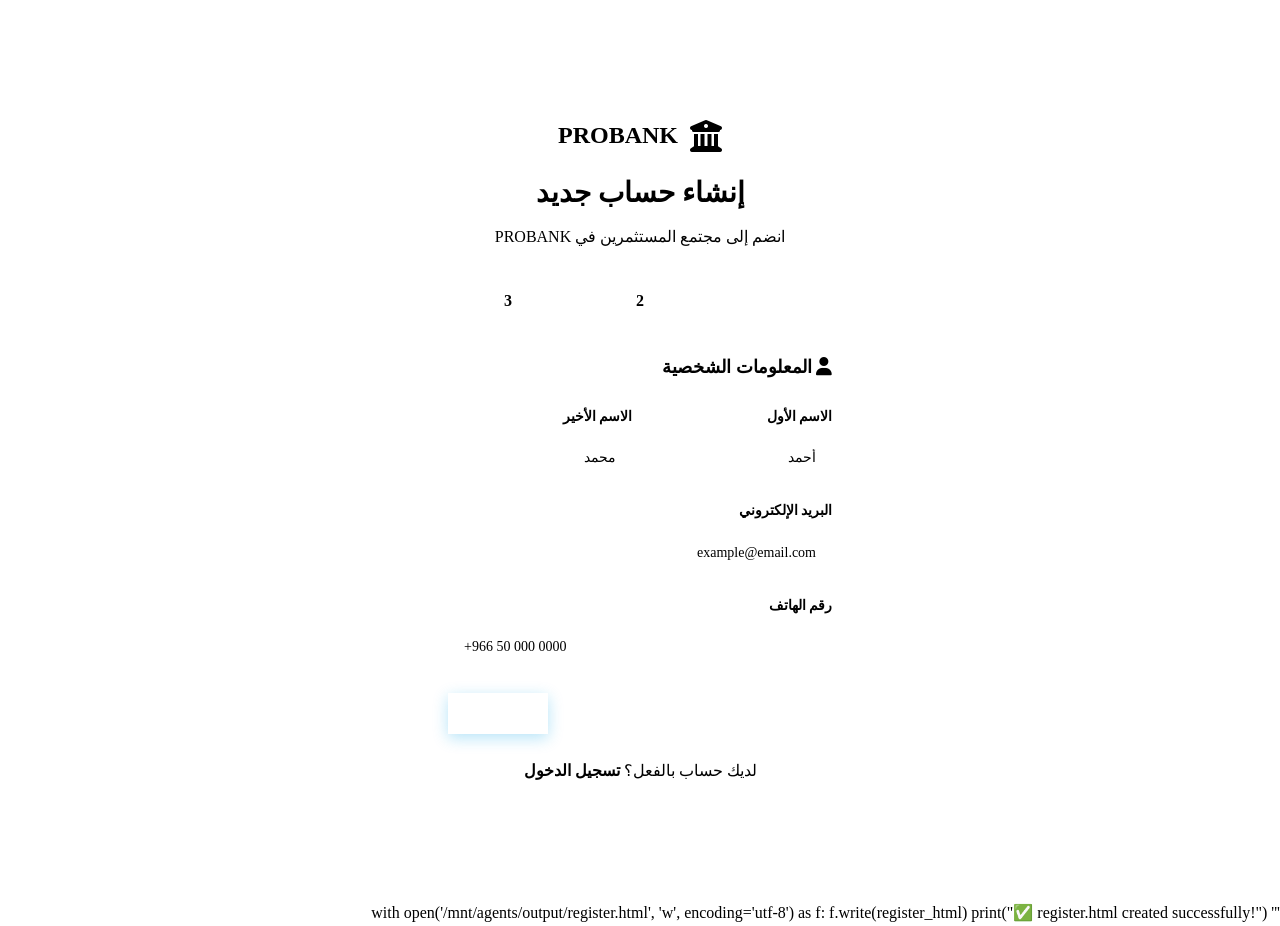
==== register.html @ 765bfaca "Create register.html" ====
<!DOCTYPE html>
<html lang="ar" dir="rtl">
<head>
    <meta charset="UTF-8">
    <meta name="viewport" content="width=device-width, initial-scale=1.0">
    <title>PROBANK - إنشاء حساب</title>
    <link rel="stylesheet" href="style.css">
    <link href="https://fonts.googleapis.com/css2?family=Cairo:wght@300;400;600;700;800&display=swap" rel="stylesheet">
    <link rel="stylesheet" href="https://cdnjs.cloudflare.com/ajax/libs/font-awesome/6.4.0/css/all.min.css">
</head>
<body>
    <div class="particles-container" id="particles"></div>

    <div class="auth-page">
        <div class="auth-container">
            <div class="auth-card glass">
                <div class="auth-header">
                    <div class="logo">
                        <i class="fas fa-university"></i>
                        <span>PROBANK</span>
                    </div>
                    <h2>إنشاء حساب جديد</h2>
                    <p>انضم إلى مجتمع المستثمرين في PROBANK</p>
                </div>

                <!-- Steps Indicator -->
                <div class="steps-indicator">
                    <div class="step active" id="step-indicator-1">1</div>
                    <div class="step-line" id="line-1"></div>
                    <div class="step" id="step-indicator-2">2</div>
                    <div class="step-line" id="line-2"></div>
                    <div class="step" id="step-indicator-3">3</div>
                </div>

                <form id="registerForm" onsubmit="handleRegister(event)">
                    <!-- Step 1: Personal Info -->
                    <div id="step-1">
                        <h3 style="margin-bottom: 24px; font-size: 18px;"><i class="fas fa-user" style="color: var(--primary);"></i> المعلومات الشخصية</h3>
                        <div class="form-row">
                            <div class="form-group">
                                <label>الاسم الأول</label>
                                <input type="text" class="form-input" placeholder="أحمد" required>
                            </div>
                            <div class="form-group">
                                <label>الاسم الأخير</label>
                                <input type="text" class="form-input" placeholder="محمد" required>
                            </div>
                        </div>
                        <div class="form-group">
                            <label>البريد الإلكتروني</label>
                            <input type="email" class="form-input" placeholder="example@email.com" required>
                        </div>
                        <div class="form-group">
                            <label>رقم الهاتف</label>
                            <input type="tel" class="form-input" placeholder="+966 50 000 0000" required>
                        </div>
                        <div class="form-actions" style="justify-content: flex-end;">
                            <button type="button" class="btn btn-primary" onclick="nextStep()">
                                التالي <i class="fas fa-arrow-left"></i>
                            </button>
                        </div>
                    </div>

                    <!-- Step 2: Security -->
                    <div id="step-2" style="display: none;">
                        <h3 style="margin-bottom: 24px; font-size: 18px;"><i class="fas fa-lock" style="color: var(--primary);"></i> إعدادات الأمان</h3>
                        <div class="form-group">
                            <label>كلمة المرور</label>
                            <div class="password-input">
                                <input type="password" class="form-input" placeholder="أدخل كلمة مرور قوية" required>
                                <button type="button" class="toggle-password">
                                    <i class="fas fa-eye"></i>
                                </button>
                            </div>
                            <div class="password-strength">
                                <div class="strength-bar">
                                    <div class="strength-fill" style="width: 0%"></div>
                                </div>
                                <span class="strength-text">أدخل كلمة مرور</span>
                            </div>
                        </div>
                        <div class="form-group">
                            <label>تأكيد كلمة المرور</label>
                            <div class="password-input">
                                <input type="password" class="form-input" placeholder="أعد إدخال كلمة المرور" required>
                                <button type="button" class="toggle-password">
                                    <i class="fas fa-eye"></i>
                                </button>
                            </div>
                        </div>
                        <div class="form-group">
                            <label>تاريخ الميلاد</label>
                            <input type="date" class="form-input" required>
                        </div>
                        <div class="form-group">
                            <label>الجنسية</label>
                            <select class="form-input" required>
                                <option value="">اختر الجنسية</option>
                                <option>السعودية</option>
                                <option>الإمارات</option>
                                <option>الكويت</option>
                                <option>قطر</option>
                                <option>البحرين</option>
                                <option>عمان</option>
                                <option>مصر</option>
                                <option>أخرى</option>
                            </select>
                        </div>
                        <div class="form-actions">
                            <button type="button" class="btn btn-outline" onclick="prevStep()">
                                <i class="fas fa-arrow-right"></i> السابق
                            </button>
                            <button type="button" class="btn btn-primary" onclick="nextStep()">
                                التالي <i class="fas fa-arrow-left"></i>
                            </button>
                        </div>
                    </div>

                    <!-- Step 3: Confirmation -->
                    <div id="step-3" style="display: none;">
                        <h3 style="margin-bottom: 24px; font-size: 18px;"><i class="fas fa-check-circle" style="color: var(--primary);"></i> تأكيد الحساب</h3>
                        <div style="text-align: center; padding: 32px; background: var(--bg-glass); border-radius: var(--radius); margin-bottom: 24px;">
                            <i class="fas fa-envelope-open-text" style="font-size: 64px; color: var(--primary); margin-bottom: 16px;"></i>
                            <h4 style="margin-bottom: 8px;">تأكيد البريد الإلكتروني</h4>
                            <p style="color: var(--text-secondary);">سنرسل لك رمز التحقق على بريدك الإلكتروني</p>
                        </div>
                        <div class="form-group">
                            <label>رمز التحقق</label>
                            <div style="display: flex; gap: 12px; justify-content: center;">
                                <input type="text" class="form-input" style="width: 60px; text-align: center; font-size: 24px; padding: 12px;" maxlength="1">
                                <input type="text" class="form-input" style="width: 60px; text-align: center; font-size: 24px; padding: 12px;" maxlength="1">
                                <input type="text" class="form-input" style="width: 60px; text-align: center; font-size: 24px; padding: 12px;" maxlength="1">
                                <input type="text" class="form-input" style="width: 60px; text-align: center; font-size: 24px; padding: 12px;" maxlength="1">
                                <input type="text" class="form-input" style="width: 60px; text-align: center; font-size: 24px; padding: 12px;" maxlength="1">
                                <input type="text" class="form-input" style="width: 60px; text-align: center; font-size: 24px; padding: 12px;" maxlength="1">
                            </div>
                        </div>
                        <div class="form-group">
                            <label class="checkbox-item" style="display: flex; align-items: center; gap: 12px; cursor: pointer;">
                                <input type="checkbox" required>
                                <span>أوافق على <a href="#" style="color: var(--primary);">شروط الاستخدام</a> و <a href="#" style="color: var(--primary);">سياسة الخصوصية</a></span>
                            </label>
                        </div>
                        <div class="form-actions">
                            <button type="button" class="btn btn-outline" onclick="prevStep()">
                                <i class="fas fa-arrow-right"></i> السابق
                            </button>
                            <button type="submit" class="btn btn-primary">
                                <i class="fas fa-user-check"></i> إنشاء الحساب
                            </button>
                        </div>
                    </div>
                </form>

                <div class="auth-footer">
                    <p>لديك حساب بالفعل؟ <a href="login.html">تسجيل الدخول</a></p>
                </div>
            </div>
        </div>
    </div>

    <script src="script.js"></script>
    <script>
        let currentStep = 1;
        const totalSteps = 3;

        function nextStep() {
            if (currentStep < totalSteps) {
                document.getElementById(`step-${currentStep}`).style.display = 'none';
                currentStep++;
                document.getElementById(`step-${currentStep}`).style.display = 'block';
                updateStepsIndicator();
            }
        }

        function prevStep() {
            if (currentStep > 1) {
                document.getElementById(`step-${currentStep}`).style.display = 'none';
                currentStep--;
                document.getElementById(`step-${currentStep}`).style.display = 'block';
                updateStepsIndicator();
            }
        }

        function updateStepsIndicator() {
            for (let i = 1; i <= totalSteps; i++) {
                const step = document.getElementById(`step-indicator-${i}`);
                const line = document.getElementById(`line-${i}`);
                
                step.classList.remove('active', 'completed');
                
                if (i < currentStep) {
                    step.classList.add('completed');
                    if (line) line.classList.add('completed');
                } else if (i === currentStep) {
                    step.classList.add('active');
                }
                
                if (i >= currentStep && line) {
                    line.classList.remove('completed');
                }
            }
        }

        function handleRegister(e) {
            e.preventDefault();
            showToast('جاري إنشاء الحساب...', 'success');
            setTimeout(() => {
                showToast('تم إنشاء الحساب بنجاح!', 'success');
                setTimeout(() => {
                    window.location.href = 'dashboard.html';
                }, 1000);
            }, 1500);
        }

        // Auto-focus OTP inputs
        document.querySelectorAll('#step-3 input[maxlength="1"]').forEach((input, index, inputs) => {
            input.addEventListener('input', function() {
                if (this.value.length === 1 && index < inputs.length - 1) {
                    inputs[index + 1].focus();
                }
            });
            
            input.addEventListener('keydown', function(e) {
                if (e.key === 'Backspace' && this.value.length === 0 && index > 0) {
                    inputs[index - 1].focus();
                }
            });
        });
    </script>
</body>
</html>'''

with open('/mnt/agents/output/register.html', 'w', encoding='utf-8') as f:
    f.write(register_html)

print("✅ register.html created successfully!")
---- style.css ----
style_css = '''/* ============================================
   PROBANK - Complete CSS Stylesheet
   Modern Dark Theme with Glassmorphism
   ============================================ */

/* CSS Variables */
:root {
    --primary: #0ea5e9;
    --primary-dark: #0284c7;
    --secondary: #8b5cf6;
    --success: #10b981;
    --warning: #f59e0b;
    --danger: #ef4444;
    --info: #06b6d4;
    
    --bg-dark: #0f172a;
    --bg-card: rgba(30, 41, 59, 0.7);
    --bg-glass: rgba(255, 255, 255, 0.05);
    --bg-glass-hover: rgba(255, 255, 255, 0.1);
    
    --text-primary: #f1f5f9;
    --text-secondary: #94a3b8;
    --text-muted: #64748b;
    
    --border-color: rgba(255, 255, 255, 0.1);
    --shadow: 0 8px 32px rgba(0, 0, 0, 0.3);
    --shadow-lg: 0 25px 50px rgba(0, 0, 0, 0.5);
    
    --radius: 16px;
    --radius-sm: 8px;
    --radius-lg: 24px;
    
    --transition: all 0.3s cubic-bezier(0.4, 0, 0.2, 1);
    --font-family: 'Cairo', sans-serif;
}

/* Reset & Base */
*, *::before, *::after {
    margin: 0;
    padding: 0;
    box-sizing: border-box;
}

html {
    scroll-behavior: smooth;
}

body {
    font-family: var(--font-family);
    background: var(--bg-dark);
    color: var(--text-primary);
    min-height: 100vh;
    overflow-x: hidden;
    line-height: 1.6;
}

a {
    text-decoration: none;
    color: inherit;
}

button {
    border: none;
    background: none;
    cursor: pointer;
    font-family: inherit;
}

img {
    max-width: 100%;
    display: block;
}

/* Particles Background */
.particles-container {
    position: fixed;
    top: 0;
    left: 0;
    width: 100%;
    height: 100%;
    z-index: 0;
    pointer-events: none;
    overflow: hidden;
}

.particle {
    position: absolute;
    width: 4px;
    height: 4px;
    background: var(--primary);
    border-radius: 50%;
    opacity: 0.5;
    animation: float 15s infinite;
}

@keyframes float {
    0%, 100% { transform: translateY(0) translateX(0); opacity: 0; }
    10% { opacity: 0.5; }
    90% { opacity: 0.5; }
    100% { transform: translateY(-100vh) translateX(100px); opacity: 0; }
}

/* Glass Effect */
.glass {
    background: var(--bg-glass);
    backdrop-filter: blur(20px);
    -webkit-backdrop-filter: blur(20px);
    border: 1px solid var(--border-color);
    border-radius: var(--radius);
}

/* Sidebar */
.sidebar {
    position: fixed;
    top: 0;
    right: 0;
    width: 280px;
    height: 100vh;
    background: rgba(15, 23, 42, 0.95);
    backdrop-filter: blur(20px);
    border-left: 1px solid var(--border-color);
    z-index: 1000;
    display: flex;
    flex-direction: column;
    transition: var(--transition);
}

.sidebar.collapsed {
    width: 80px;
}

.sidebar-header {
    padding: 24px;
    display: flex;
    align-items: center;
    justify-content: space-between;
    border-bottom: 1px solid var(--border-color);
}

.logo {
    display: flex;
    align-items: center;
    gap: 12px;
    font-size: 24px;
    font-weight: 800;
    color: var(--primary);
}

.logo i {
    font-size: 32px;
}

.sidebar-toggle {
    color: var(--text-secondary);
    font-size: 20px;
    padding: 8px;
    border-radius: var(--radius-sm);
    transition: var(--transition);
}

.sidebar-toggle:hover {
    background: var(--bg-glass-hover);
    color: var(--text-primary);
}

.sidebar-nav {
    flex: 1;
    padding: 16px 12px;
    overflow-y: auto;
}

.nav-item {
    display: flex;
    align-items: center;
    gap: 12px;
    padding: 14px 16px;
    border-radius: var(--radius-sm);
    color: var(--text-secondary);
    transition: var(--transition);
    margin-bottom: 4px;
}

.nav-item:hover {
    background: var(--bg-glass-hover);
    color: var(--text-primary);
}

.nav-item.active {
    background: linear-gradient(135deg, var(--primary), var(--primary-dark));
    color: white;
    box-shadow: 0 4px 15px rgba(14, 165, 233, 0.3);
}

.nav-item i {
    font-size: 20px;
    width: 24px;
    text-align: center;
}

.nav-divider {
    height: 1px;
    background: var(--border-color);
    margin: 16px 12px;
}

.sidebar-footer {
    padding: 16px;
    border-top: 1px solid var(--border-color);
}

.user-info {
    display: flex;
    align-items: center;
    gap: 12px;
}

.user-avatar {
    width: 40px;
    height: 40px;
    border-radius: 50%;
    border: 2px solid var(--primary);
}

.user-details {
    display: flex;
    flex-direction: column;
}

.user-name {
    font-weight: 600;
    color: var(--text-primary);
}

.user-role {
    font-size: 12px;
    color: var(--text-muted);
}

/* Main Content */
.main-content {
    margin-right: 280px;
    min-height: 100vh;
    position: relative;
    z-index: 1;
    transition: var(--transition);
}

.sidebar.collapsed ~ .main-content {
    margin-right: 80px;
}

/* Top Bar */
.top-bar {
    display: flex;
    align-items: center;
    justify-content: space-between;
    padding: 20px 32px;
    background: rgba(15, 23, 42, 0.8);
    backdrop-filter: blur(20px);
    border-bottom: 1px solid var(--border-color);
    position: sticky;
    top: 0;
    z-index: 100;
}

.search-box {
    position: relative;
    width: 400px;
}

.search-box i {
    position: absolute;
    right: 16px;
    top: 50%;
    transform: translateY(-50%);
    color: var(--text-muted);
}

.search-box input {
    width: 100%;
    padding: 12px 16px 12px 48px;
    background: var(--bg-glass);
    border: 1px solid var(--border-color);
    border-radius: var(--radius-lg);
    color: var(--text-primary);
    font-family: inherit;
    font-size: 14px;
    transition: var(--transition);
}

.search-box input:focus {
    outline: none;
    border-color: var(--primary);
    box-shadow: 0 0 0 3px rgba(14, 165, 233, 0.1);
}

.search-box input::placeholder {
    color: var(--text-muted);
}

.top-bar-actions {
    display: flex;
    align-items: center;
    gap: 12px;
}

.btn-icon {
    position: relative;
    width: 44px;
    height: 44px;
    display: flex;
    align-items: center;
    justify-content: center;
    border-radius: 50%;
    color: var(--text-secondary);
    background: var(--bg-glass);
    border: 1px solid var(--border-color);
    transition: var(--transition);
    font-size: 18px;
}

.btn-icon:hover {
    background: var(--bg-glass-hover);
    color: var(--text-primary);
}

.badge {
    position: absolute;
    top: -4px;
    left: -4px;
    width: 20px;
    height: 20px;
    background: var(--danger);
    color: white;
    font-size: 11px;
    font-weight: 700;
    border-radius: 50%;
    display: flex;
    align-items: center;
    justify-content: center;
}

.user-dropdown {
    cursor: pointer;
}

.user-dropdown .user-avatar {
    width: 44px;
    height: 44px;
}

/* Content Wrapper */
.content-wrapper {
    padding: 32px;
}

.page-header {
    margin-bottom: 32px;
}

.page-header h1 {
    font-size: 32px;
    font-weight: 800;
    margin-bottom: 8px;
    background: linear-gradient(135deg, var(--text-primary), var(--primary));
    -webkit-background-clip: text;
    -webkit-text-fill-color: transparent;
    background-clip: text;
}

.page-header p {
    color: var(--text-secondary);
    font-size: 16px;
}

/* Stats Grid */
.stats-grid {
    display: grid;
    grid-template-columns: repeat(auto-fit, minmax(260px, 1fr));
    gap: 24px;
    margin-bottom: 32px;
}

.stat-card {
    padding: 24px;
    display: flex;
    align-items: center;
    gap: 16px;
    transition: var(--transition);
}

.stat-card:hover {
    transform: translateY(-4px);
    box-shadow: var(--shadow-lg);
}

.stat-icon {
    width: 60px;
    height: 60px;
    border-radius: var(--radius);
    display: flex;
    align-items: center;
    justify-content: center;
    font-size: 24px;
    color: white;
    flex-shrink: 0;
}

.stat-info {
    flex: 1;
}

.stat-value {
    display: block;
    font-size: 28px;
    font-weight: 800;
    color: var(--text-primary);
}

.stat-label {
    display: block;
    font-size: 14px;
    color: var(--text-secondary);
    margin-top: 4px;
}

.stat-trend {
    display: flex;
    align-items: center;
    gap: 4px;
    font-size: 14px;
    font-weight: 600;
    padding: 6px 12px;
    border-radius: 20px;
}

.stat-trend.up {
    color: var(--success);
    background: rgba(16, 185, 129, 0.1);
}

.stat-trend.down {
    color: var(--danger);
    background: rgba(239, 68, 68, 0.1);
}

/* Content Cards */
.content-card {
    padding: 24px;
    margin-bottom: 24px;
}

.card-header {
    display: flex;
    align-items: center;
    justify-content: space-between;
    margin-bottom: 24px;
}

.card-header h3 {
    font-size: 20px;
    font-weight: 700;
    display: flex;
    align-items: center;
    gap: 10px;
}

.card-header h3 i {
    color: var(--primary);
}

.card-actions {
    display: flex;
    gap: 12px;
}

/* Buttons */
.btn {
    display: inline-flex;
    align-items: center;
    justify-content: center;
    gap: 8px;
    padding: 12px 24px;
    border-radius: var(--radius-sm);
    font-family: inherit;
    font-size: 14px;
    font-weight: 600;
    cursor: pointer;
    transition: var(--transition);
    border: none;
}

.btn-primary {
    background: linear-gradient(135deg, var(--primary), var(--primary-dark));
    color: white;
    box-shadow: 0 4px 15px rgba(14, 165, 233, 0.3);
}

.btn-primary:hover {
    transform: translateY(-2px);
    box-shadow: 0 8px 25px rgba(14, 165, 233, 0.4);
}

.btn-outline {
    background: transparent;
    color: var(--text-secondary);
    border: 1px solid var(--border-color);
}

.btn-outline:hover {
    background: var(--bg-glass-hover);
    color: var(--text-primary);
    border-color: var(--primary);
}

.btn-danger {
    background: linear-gradient(135deg, var(--danger), #dc2626);
    color: white;
}

.btn-danger:hover {
    box-shadow: 0 4px 15px rgba(239, 68, 68, 0.3);
}

.btn-sm {
    padding: 8px 16px;
    font-size: 13px;
}

.btn-block {
    width: 100%;
    margin-top: 16px;
}

.btn-icon-sm {
    width: 36px;
    height: 36px;
    display: flex;
    align-items: center;
    justify-content: center;
    border-radius: var(--radius-sm);
    color: var(--text-secondary);
    background: var(--bg-glass);
    border: 1px solid var(--border-color);
    transition: var(--transition);
    cursor: pointer;
}

.btn-icon-sm:hover {
    background: var(--primary);
    color: white;
    border-color: var(--primary);
}

/* Forms */
.form-group {
    margin-bottom: 20px;
}

.form-group label {
    display: block;
    margin-bottom: 8px;
    font-weight: 600;
    color: var(--text-primary);
    font-size: 14px;
}

.form-input {
    width: 100%;
    padding: 14px 16px;
    background: var(--bg-glass);
    border: 1px solid var(--border-color);
    border-radius: var(--radius-sm);
    color: var(--text-primary);
    font-family: inherit;
    font-size: 14px;
    transition: var(--transition);
}

.form-input:focus {
    outline: none;
    border-color: var(--primary);
    box-shadow: 0 0 0 3px rgba(14, 165, 233, 0.1);
}

.form-input::placeholder {
    color: var(--text-muted);
}

textarea.form-input {
    resize: vertical;
    min-height: 100px;
}

.form-row {
    display: grid;
    grid-template-columns: 1fr 1fr;
    gap: 16px;
}

.form-actions {
    display: flex;
    gap: 12px;
    margin-top: 24px;
}

/* Password Input */
.password-input {
    position: relative;
}

.password-input .form-input {
    padding-left: 48px;
}

.toggle-password {
    position: absolute;
    left: 12px;
    top: 50%;
    transform: translateY(-50%);
    color: var(--text-muted);
    cursor: pointer;
    padding: 4px;
}

.toggle-password:hover {
    color: var(--text-primary);
}

.password-strength {
    margin-top: 8px;
}

.strength-bar {
    height: 4px;
    background: var(--bg-glass);
    border-radius: 2px;
    overflow: hidden;
}

.strength-fill {
    height: 100%;
    background: linear-gradient(90deg, var(--danger), var(--warning), var(--success));
    border-radius: 2px;
    transition: width 0.3s ease;
}

.strength-text {
    font-size: 12px;
    color: var(--text-muted);
    margin-top: 4px;
}

/* Tables */
.table-responsive {
    overflow-x: auto;
}

.data-table {
    width: 100%;
    border-collapse: collapse;
}

.data-table th {
    text-align: right;
    padding: 16px;
    font-weight: 600;
    color: var(--text-secondary);
    font-size: 13px;
    text-transform: uppercase;
    letter-spacing: 0.5px;
    border-bottom: 1px solid var(--border-color);
}

.data-table td {
    padding: 16px;
    border-bottom: 1px solid var(--border-color);
    color: var(--text-primary);
    font-size: 14px;
}

.data-table tr:hover td {
    background: var(--bg-glass-hover);
}

/* Table Filters */
.table-filters {
    display: flex;
    gap: 12px;
    margin-bottom: 24px;
    flex-wrap: wrap;
}

.filter-group {
    flex: 1;
    min-width: 200px;
}

.filter-group select,
.filter-group input {
    width: 100%;
}

/* User Cell */
.user-cell {
    display: flex;
    align-items: center;
    gap: 12px;
}

.user-cell img {
    width: 40px;
    height: 40px;
    border-radius: 50%;
}

.user-cell .user-name {
    font-weight: 600;
    color: var(--text-primary);
}

.user-cell .user-id {
    display: block;
    font-size: 12px;
    color: var(--text-muted);
}

/* Badges */
.badge {
    display: inline-flex;
    align-items: center;
    gap: 6px;
    padding: 6px 12px;
    border-radius: 20px;
    font-size: 12px;
    font-weight: 600;
}

.badge-primary {
    background: rgba(14, 165, 233, 0.15);
    color: var(--primary);
}

.badge-success {
    background: rgba(16, 185, 129, 0.15);
    color: var(--success);
}

.badge-warning {
    background: rgba(245, 158, 11, 0.15);
    color: var(--warning);
}

.badge-danger {
    background: rgba(239, 68, 68, 0.15);
    color: var(--danger);
}

.badge-info {
    background: rgba(6, 182, 212, 0.15);
    color: var(--info);
}

.badge-secondary {
    background: rgba(139, 92, 246, 0.15);
    color: var(--secondary);
}

/* Status Badges */
.status-badge {
    display: inline-flex;
    align-items: center;
    gap: 6px;
    padding: 6px 12px;
    border-radius: 20px;
    font-size: 12px;
    font-weight: 600;
}

.status-badge.active {
    background: rgba(16, 185, 129, 0.15);
    color: var(--success);
}

.status-badge.pending {
    background: rgba(245, 158, 11, 0.15);
    color: var(--warning);
}

.status-badge.completed {
    background: rgba(16, 185, 129, 0.15);
    color: var(--success);
}

.status-badge.failed {
    background: rgba(239, 68, 68, 0.15);
    color: var(--danger);
}

.status-badge.suspended {
    background: rgba(100, 116, 139, 0.15);
    color: var(--text-muted);
}

.status-badge.banned {
    background: rgba(239, 68, 68, 0.15);
    color: var(--danger);
}

.status-badge i {
    font-size: 8px;
}

/* Action Buttons */
.action-buttons {
    display: flex;
    gap: 8px;
}

/* Pagination */
.pagination {
    display: flex;
    align-items: center;
    justify-content: center;
    gap: 8px;
    margin-top: 24px;
}

.pagination-dots {
    color: var(--text-muted);
}

/* Modal */
.modal {
    display: none;
    position: fixed;
    top: 0;
    left: 0;
    width: 100%;
    height: 100%;
    background: rgba(0, 0, 0, 0.8);
    backdrop-filter: blur(10px);
    z-index: 2000;
    align-items: center;
    justify-content: center;
    padding: 20px;
}

.modal.active {
    display: flex;
}

.modal-content {
    width: 100%;
    max-width: 600px;
    max-height: 90vh;
    overflow-y: auto;
    padding: 32px;
    position: relative;
}

.modal-header {
    display: flex;
    align-items: center;
    justify-content: space-between;
    margin-bottom: 24px;
}

.modal-header h3 {
    font-size: 20px;
    font-weight: 700;
    display: flex;
    align-items: center;
    gap: 10px;
}

.modal-close {
    width: 36px;
    height: 36px;
    display: flex;
    align-items: center;
    justify-content: center;
    border-radius: 50%;
    color: var(--text-secondary);
    background: var(--bg-glass);
    border: 1px solid var(--border-color);
    cursor: pointer;
    font-size: 20px;
    transition: var(--transition);
}

.modal-close:hover {
    background: var(--danger);
    color: white;
    border-color: var(--danger);
}

.modal-form .form-actions {
    margin-top: 24px;
}

/* Settings Navigation */
.settings-nav {
    display: flex;
    gap: 8px;
    margin-bottom: 32px;
    flex-wrap: wrap;
}

.settings-nav-item {
    display: flex;
    align-items: center;
    gap: 8px;
    padding: 12px 20px;
    border-radius: var(--radius-sm);
    color: var(--text-secondary);
    background: var(--bg-glass);
    border: 1px solid var(--border-color);
    cursor: pointer;
    transition: var(--transition);
    font-family: inherit;
    font-size: 14px;
    font-weight: 600;
}

.settings-nav-item:hover {
    background: var(--bg-glass-hover);
    color: var(--text-primary);
}

.settings-nav-item.active {
    background: linear-gradient(135deg, var(--primary), var(--primary-dark));
    color: white;
    border-color: var(--primary);
}

/* Settings Tabs */
.settings-tab {
    display: none;
}

.settings-tab.active {
    display: block;
}

/* Settings Card */
.settings-card {
    padding: 32px;
    margin-bottom: 24px;
}

.settings-card-header {
    margin-bottom: 24px;
}

.settings-card-header h3 {
    font-size: 18px;
    font-weight: 700;
    display: flex;
    align-items: center;
    gap: 10px;
}

.settings-card-header h3 i {
    color: var(--primary);
}

/* Profile Photo */
.profile-photo-section {
    display: flex;
    align-items: center;
    gap: 24px;
    margin-bottom: 32px;
}

.profile-photo-wrapper {
    position: relative;
    width: 120px;
    height: 120px;
}

.profile-photo {
    width: 100%;
    height: 100%;
    border-radius: 50%;
    border: 4px solid var(--primary);
    object-fit: cover;
}

.change-photo-btn {
    position: absolute;
    bottom: 0;
    left: 0;
    width: 40px;
    height: 40px;
    border-radius: 50%;
    background: var(--primary);
    color: white;
    display: flex;
    align-items: center;
    justify-content: center;
    border: 3px solid var(--bg-dark);
    cursor: pointer;
    transition: var(--transition);
}

.change-photo-btn:hover {
    transform: scale(1.1);
}

.profile-photo-actions {
    display: flex;
    gap: 12px;
}

/* Two Factor */
.two-factor-section {
    padding: 20px 0;
}

.two-factor-status {
    display: flex;
    align-items: center;
    gap: 16px;
    margin-bottom: 20px;
}

.status-indicator {
    display: flex;
    align-items: center;
    gap: 8px;
    padding: 8px 16px;
    border-radius: 20px;
    font-weight: 600;
}

.status-indicator.active {
    background: rgba(16, 185, 129, 0.15);
    color: var(--success);
}

.two-factor-actions {
    display: flex;
    gap: 12px;
}

/* Sessions */
.sessions-list {
    margin-bottom: 20px;
}

.session-item {
    display: flex;
    align-items: center;
    justify-content: space-between;
    padding: 16px;
    border-bottom: 1px solid var(--border-color);
}

.session-info {
    display: flex;
    align-items: center;
    gap: 12px;
}

.session-info i {
    font-size: 24px;
    color: var(--primary);
    width: 40px;
    height: 40px;
    display: flex;
    align-items: center;
    justify-content: center;
    background: var(--bg-glass);
    border-radius: var(--radius-sm);
}

.session-name {
    display: block;
    font-weight: 600;
    color: var(--text-primary);
}

.session-location {
    display: block;
    font-size: 13px;
    color: var(--text-muted);
}

.session-badge {
    padding: 4px 12px;
    border-radius: 20px;
    font-size: 12px;
    font-weight: 600;
}

.session-badge.active {
    background: rgba(16, 185, 129, 0.15);
    color: var(--success);
}

/* Notification Settings */
.notification-settings,
.privacy-settings {
    display: flex;
    flex-direction: column;
    gap: 16px;
}

.notification-item,
.privacy-item {
    display: flex;
    align-items: center;
    justify-content: space-between;
    padding: 16px;
    background: var(--bg-glass);
    border-radius: var(--radius-sm);
    border: 1px solid var(--border-color);
}

.notification-info h4,
.privacy-info h4 {
    font-size: 16px;
    font-weight: 600;
    margin-bottom: 4px;
}

.notification-info p,
.privacy-info p {
    font-size: 13px;
    color: var(--text-muted);
}

/* Toggle Switch */
.toggle-switch {
    position: relative;
    width: 52px;
    height: 28px;
    cursor: pointer;
}

.toggle-switch input {
    opacity: 0;
    width: 0;
    height: 0;
}

.toggle-slider {
    position: absolute;
    top: 0;
    left: 0;
    right: 0;
    bottom: 0;
    background: var(--bg-glass);
    border-radius: 28px;
    transition: var(--transition);
    border: 1px solid var(--border-color);
}

.toggle-slider::before {
    content: '';
    position: absolute;
    height: 22px;
    width: 22px;
    right: 2px;
    bottom: 2px;
    background: white;
    border-radius: 50%;
    transition: var(--transition);
}

.toggle-switch input:checked + .toggle-slider {
    background: var(--primary);
    border-color: var(--primary);
}

.toggle-switch input:checked + .toggle-slider::before {
    transform: translateX(-24px);
}

.toggle-group {
    display: flex;
    align-items: center;
    gap: 12px;
}

/* Payment Methods */
.payment-methods,
.bank-accounts {
    display: flex;
    flex-direction: column;
    gap: 16px;
    margin-bottom: 20px;
}

.payment-card-item,
.bank-account-item {
    display: flex;
    align-items: center;
    justify-content: space-between;
    padding: 20px;
    background: var(--bg-glass);
    border-radius: var(--radius-sm);
    border: 1px solid var(--border-color);
}

.payment-card-info,
.bank-info {
    display: flex;
    align-items: center;
    gap: 16px;
}

.card-icon {
    width: 48px;
    height: 48px;
    border-radius: var(--radius-sm);
    display: flex;
    align-items: center;
    justify-content: center;
    font-size: 24px;
    color: white;
}

.card-icon.visa {
    background: linear-gradient(135deg, #1a1f71, #0ea5e9);
}

.card-icon.mastercard {
    background: linear-gradient(135deg, #eb001b, #f79e1b);
}

.card-number,
.bank-name {
    display: block;
    font-weight: 600;
    color: var(--text-primary);
}

.card-expiry,
.bank-number {
    display: block;
    font-size: 13px;
    color: var(--text-muted);
}

.payment-card-actions,
.bank-actions {
    display: flex;
    align-items: center;
    gap: 8px;
}

.card-badge,
.bank-badge {
    padding: 4px 12px;
    border-radius: 20px;
    font-size: 12px;
    font-weight: 600;
}

.card-badge.default {
    background: rgba(14, 165, 233, 0.15);
    color: var(--primary);
}

.bank-badge.verified {
    background: rgba(16, 185, 129, 0.15);
    color: var(--success);
}

/* Danger Zone */
.danger-zone {
    border: 1px solid rgba(239, 68, 68, 0.3);
}

.danger-actions {
    display: flex;
    flex-direction: column;
    gap: 16px;
}

.danger-item {
    display: flex;
    align-items: center;
    justify-content: space-between;
    padding: 16px;
    background: rgba(239, 68, 68, 0.05);
    border-radius: var(--radius-sm);
    border: 1px solid rgba(239, 68, 68, 0.1);
}

.danger-item h4 {
    font-size: 16px;
    font-weight: 600;
    margin-bottom: 4px;
}

.danger-item p {
    font-size: 13px;
    color: var(--text-muted);
}

/* Investment Cards */
.investments-grid {
    display: grid;
    grid-template-columns: repeat(auto-fit, minmax(350px, 1fr));
    gap: 24px;
}

.investment-card {
    padding: 24px;
    transition: var(--transition);
}

.investment-card:hover {
    transform: translateY(-4px);
    box-shadow: var(--shadow-lg);
}

.investment-header {
    display: flex;
    align-items: center;
    justify-content: space-between;
    margin-bottom: 16px;
}

.investment-icon {
    width: 48px;
    height: 48px;
    border-radius: var(--radius);
    display: flex;
    align-items: center;
    justify-content: center;
    font-size: 20px;
    color: white;
}

.investment-status {
    padding: 6px 12px;
    border-radius: 20px;
    font-size: 12px;
    font-weight: 600;
}

.investment-status.active {
    background: rgba(16, 185, 129, 0.15);
    color: var(--success);
}

.investment-status.pending {
    background: rgba(245, 158, 11, 0.15);
    color: var(--warning);
}

.investment-card h4 {
    font-size: 18px;
    font-weight: 700;
    margin-bottom: 8px;
}

.investment-card > p {
    color: var(--text-secondary);
    font-size: 14px;
    margin-bottom: 16px;
}

.investment-details {
    display: grid;
    grid-template-columns: 1fr 1fr;
    gap: 12px;
    margin-bottom: 20px;
}

.detail-item {
    display: flex;
    flex-direction: column;
}

.detail-label {
    font-size: 12px;
    color: var(--text-muted);
}

.detail-value {
    font-weight: 700;
    color: var(--text-primary);
}

.investment-progress {
    margin-bottom: 20px;
}

.progress-info {
    display: flex;
    justify-content: space-between;
    font-size: 13px;
    margin-bottom: 8px;
}

.progress-bar {
    height: 8px;
    background: var(--bg-glass);
    border-radius: 4px;
    overflow: hidden;
}

.progress-fill {
    height: 100%;
    background: linear-gradient(90deg, var(--primary), var(--secondary));
    border-radius: 4px;
    transition: width 0.5s ease;
}

.investment-actions {
    display: flex;
    gap: 12px;
}

/* Project Cell */
.project-cell {
    display: flex;
    align-items: center;
    gap: 12px;
}

.project-icon {
    width: 40px;
    height: 40px;
    border-radius: var(--radius-sm);
    display: flex;
    align-items: center;
    justify-content: center;
    font-size: 16px;
    color: white;
}

/* Transaction Amounts */
.amount {
    font-weight: 700;
}

.amount.positive {
    color: var(--success);
}

.amount.negative {
    color: var(--danger);
}

.tx-id {
    font-family: monospace;
    font-size: 13px;
    color: var(--text-muted);
}

/* Charts Row */
.charts-row {
    display: grid;
    grid-template-columns: repeat(auto-fit, minmax(400px, 1fr));
    gap: 24px;
    margin-bottom: 24px;
}

.chart-card {
    padding: 24px;
}

.chart-header {
    margin-bottom: 20px;
}

.chart-header h4 {
    font-size: 16px;
    font-weight: 700;
    display: flex;
    align-items: center;
    gap: 8px;
}

.chart-header h4 i {
    color: var(--primary);
}

/* Report Summary */
.report-summary {
    display: flex;
    flex-direction: column;
    gap: 32px;
}

.summary-section h4 {
    font-size: 18px;
    font-weight: 700;
    margin-bottom: 16px;
    color: var(--primary);
}

.summary-grid {
    display: grid;
    grid-template-columns: repeat(auto-fit, minmax(200px, 1fr));
    gap: 16px;
}

.summary-item {
    padding: 16px;
    background: var(--bg-glass);
    border-radius: var(--radius-sm);
    border: 1px solid var(--border-color);
}

.summary-label {
    display: block;
    font-size: 13px;
    color: var(--text-muted);
    margin-bottom: 4px;
}

.summary-value {
    display: block;
    font-size: 24px;
    font-weight: 800;
    color: var(--text-primary);
}

/* Report Filters */
.report-filters {
    display: flex;
    gap: 16px;
    flex-wrap: wrap;
    align-items: flex-end;
}

.report-filters .filter-group {
    min-width: 150px;
}

.report-filters .filter-group label {
    display: block;
    margin-bottom: 8px;
    font-size: 13px;
    color: var(--text-secondary);
}

/* Checkbox Group */
.checkbox-group {
    display: flex;
    flex-direction: column;
    gap: 12px;
}

.checkbox-item {
    display: flex;
    align-items: center;
    gap: 12px;
    cursor: pointer;
    color: var(--text-secondary);
}

.checkbox-item input[type="checkbox"] {
    width: 20px;
    height: 20px;
    accent-color: var(--primary);
}

/* File Upload */
.file-upload {
    position: relative;
}

.file-upload input[type="file"] {
    position: absolute;
    opacity: 0;
    width: 100%;
    height: 100%;
    cursor: pointer;
}

.file-upload-label {
    display: flex;
    flex-direction: column;
    align-items: center;
    justify-content: center;
    gap: 12px;
    padding: 40px;
    background: var(--bg-glass);
    border: 2px dashed var(--border-color);
    border-radius: var(--radius-sm);
    color: var(--text-secondary);
    transition: var(--transition);
}

.file-upload-label:hover {
    border-color: var(--primary);
    color: var(--primary);
}

.file-upload-label i {
    font-size: 32px;
}

/* Text Colors */
.text-success { color: var(--success); }
.text-danger { color: var(--danger); }
.text-warning { color: var(--warning); }
.text-primary { color: var(--primary); }
.text-secondary { color: var(--text-secondary); }
.text-muted { color: var(--text-muted); }

/* Scrollbar */
::-webkit-scrollbar {
    width: 8px;
    height: 8px;
}

::-webkit-scrollbar-track {
    background: var(--bg-dark);
}

::-webkit-scrollbar-thumb {
    background: var(--bg-glass-hover);
    border-radius: 4px;
}

::-webkit-scrollbar-thumb:hover {
    background: var(--primary);
}

/* Animations */
@keyframes fadeIn {
    from { opacity: 0; transform: translateY(20px); }
    to { opacity: 1; transform: translateY(0); }
}

.fade-in {
    animation: fadeIn 0.6s ease forwards;
}

/* Responsive */
@media (max-width: 1024px) {
    .sidebar {
        transform: translateX(100%);
    }
    
    .sidebar.active {
        transform: translateX(0);
    }
    
    .main-content {
        margin-right: 0;
    }
    
    .stats-grid {
        grid-template-columns: repeat(2, 1fr);
    }
}

@media (max-width: 768px) {
    .content-wrapper {
        padding: 16px;
    }
    
    .stats-grid {
        grid-template-columns: 1fr;
    }
    
    .form-row {
        grid-template-columns: 1fr;
    }
    
    .search-box {
        width: 200px;
    }
    
    .charts-row {
        grid-template-columns: 1fr;
    }
    
    .investments-grid {
        grid-template-columns: 1fr;
    }
    
    .settings-nav {
        overflow-x: auto;
        flex-wrap: nowrap;
        padding-bottom: 8px;
    }
    
    .table-filters {
        flex-direction: column;
    }
    
    .filter-group {
        min-width: 100%;
    }
    
    .report-filters {
        flex-direction: column;
    }
    
    .report-filters .filter-group {
        min-width: 100%;
    }
}

/* Loading Animation */
.loading {
    display: inline-block;
    width: 20px;
    height: 20px;
    border: 3px solid var(--bg-glass);
    border-top-color: var(--primary);
    border-radius: 50%;
    animation: spin 1s linear infinite;
}

@keyframes spin {
    to { transform: rotate(360deg); }
}

/* Toast Notifications */
.toast-container {
    position: fixed;
    top: 20px;
    left: 20px;
    z-index: 3000;
    display: flex;
    flex-direction: column;
    gap: 12px;
}

.toast {
    padding: 16px 24px;
    border-radius: var(--radius-sm);
    background: var(--bg-card);
    border: 1px solid var(--border-color);
    box-shadow: var(--shadow-lg);
    display: flex;
    align-items: center;
    gap: 12px;
    animation: slideIn 0.3s ease;
}

.toast.success {
    border-color: var(--success);
}

.toast.error {
    border-color: var(--danger);
}

.toast.warning {
    border-color: var(--warning);
}

@keyframes slideIn {
    from { transform: translateX(-100%); opacity: 0; }
    to { transform: translateX(0); opacity: 1; }
}

/* Hero Section (for index.html) */
.hero {
    min-height: 100vh;
    display: flex;
    align-items: center;
    justify-content: center;
    text-align: center;
    padding: 100px 20px;
    position: relative;
}

.hero-content {
    max-width: 800px;
}

.hero h1 {
    font-size: 64px;
    font-weight: 800;
    margin-bottom: 24px;
    background: linear-gradient(135deg, var(--text-primary), var(--primary));
    -webkit-background-clip: text;
    -webkit-text-fill-color: transparent;
    background-clip: text;
}

.hero p {
    font-size: 20px;
    color: var(--text-secondary);
    margin-bottom: 40px;
}

.hero-buttons {
    display: flex;
    gap: 16px;
    justify-content: center;
}

.hero-stats {
    display: flex;
    gap: 48px;
    justify-content: center;
    margin-top: 64px;
}

.hero-stat {
    text-align: center;
}

.hero-stat-value {
    display: block;
    font-size: 36px;
    font-weight: 800;
    color: var(--primary);
}

.hero-stat-label {
    display: block;
    font-size: 14px;
    color: var(--text-secondary);
    margin-top: 4px;
}

/* Features Section */
.features {
    padding: 100px 20px;
}

.features-grid {
    display: grid;
    grid-template-columns: repeat(auto-fit, minmax(300px, 1fr));
    gap: 32px;
    max-width: 1200px;
    margin: 0 auto;
}

.feature-card {
    padding: 40px;
    text-align: center;
    transition: var(--transition);
}

.feature-card:hover {
    transform: translateY(-8px);
    box-shadow: var(--shadow-lg);
}

.feature-icon {
    width: 80px;
    height: 80px;
    border-radius: 50%;
    display: flex;
    align-items: center;
    justify-content: center;
    font-size: 32px;
    color: white;
    margin: 0 auto 24px;
}

.feature-card h3 {
    font-size: 22px;
    font-weight: 700;
    margin-bottom: 12px;
}

.feature-card p {
    color: var(--text-secondary);
    line-height: 1.8;
}

/* 3D Credit Card */
.credit-card-3d {
    width: 360px;
    height: 220px;
    perspective: 1000px;
    margin: 40px auto;
}

.credit-card-inner {
    width: 100%;
    height: 100%;
    position: relative;
    transform-style: preserve-3d;
    transition: transform 0.6s;
}

.credit-card-3d:hover .credit-card-inner {
    transform: rotateY(180deg);
}

.credit-card-front,
.credit-card-back {
    position: absolute;
    width: 100%;
    height: 100%;
    backface-visibility: hidden;
    border-radius: var(--radius-lg);
    padding: 24px;
    display: flex;
    flex-direction: column;
    justify-content: space-between;
}

.credit-card-front {
    background: linear-gradient(135deg, #667eea 0%, #764ba2 100%);
}

.credit-card-back {
    background: linear-gradient(135deg, #764ba2 0%, #667eea 100%);
    transform: rotateY(180deg);
}

/* Login/Register Pages */
.auth-page {
    min-height: 100vh;
    display: flex;
    align-items: center;
    justify-content: center;
    padding: 40px 20px;
}

.auth-container {
    width: 100%;
    max-width: 480px;
}

.auth-card {
    padding: 48px;
}

.auth-header {
    text-align: center;
    margin-bottom: 32px;
}

.auth-header .logo {
    justify-content: center;
    margin-bottom: 16px;
}

.auth-header h2 {
    font-size: 28px;
    font-weight: 700;
}

.auth-header p {
    color: var(--text-secondary);
    margin-top: 8px;
}

.auth-form .form-group {
    margin-bottom: 20px;
}

.auth-footer {
    text-align: center;
    margin-top: 24px;
    color: var(--text-secondary);
}

.auth-footer a {
    color: var(--primary);
    font-weight: 600;
}

/* Steps for Register */
.steps-indicator {
    display: flex;
    align-items: center;
    justify-content: center;
    gap: 16px;
    margin-bottom: 32px;
}

.step {
    width: 40px;
    height: 40px;
    border-radius: 50%;
    display: flex;
    align-items: center;
    justify-content: center;
    background: var(--bg-glass);
    border: 2px solid var(--border-color);
    color: var(--text-muted);
    font-weight: 700;
    transition: var(--transition);
}

.step.active {
    background: var(--primary);
    border-color: var(--primary);
    color: white;
}

.step.completed {
    background: var(--success);
    border-color: var(--success);
    color: white;
}

.step-line {
    width: 60px;
    height: 2px;
    background: var(--border-color);
}

.step-line.completed {
    background: var(--success);
}

/* Academy */
.course-card {
    padding: 24px;
    transition: var(--transition);
}

.course-card:hover {
    transform: translateY(-4px);
    box-shadow: var(--shadow-lg);
}

.course-image {
    width: 100%;
    height: 180px;
    border-radius: var(--radius-sm);
    background: linear-gradient(135deg, var(--primary), var(--secondary));
    display: flex;
    align-items: center;
    justify-content: center;
    font-size: 48px;
    color: white;
    margin-bottom: 16px;
}

.course-progress {
    margin-top: 16px;
}

.course-progress-bar {
    height: 6px;
    background: var(--bg-glass);
    border-radius: 3px;
    overflow: hidden;
}

.course-progress-fill {
    height: 100%;
    background: linear-gradient(90deg, var(--primary), var(--secondary));
    border-radius: 3px;
    transition: width 0.5s ease;
}
'''

with open('/mnt/agents/output/style.css', 'w', encoding='utf-8') as f:
    f.write(style_css)

print("✅ style.css created successfully!")
print(f"Size: {len(style_css)} characters")
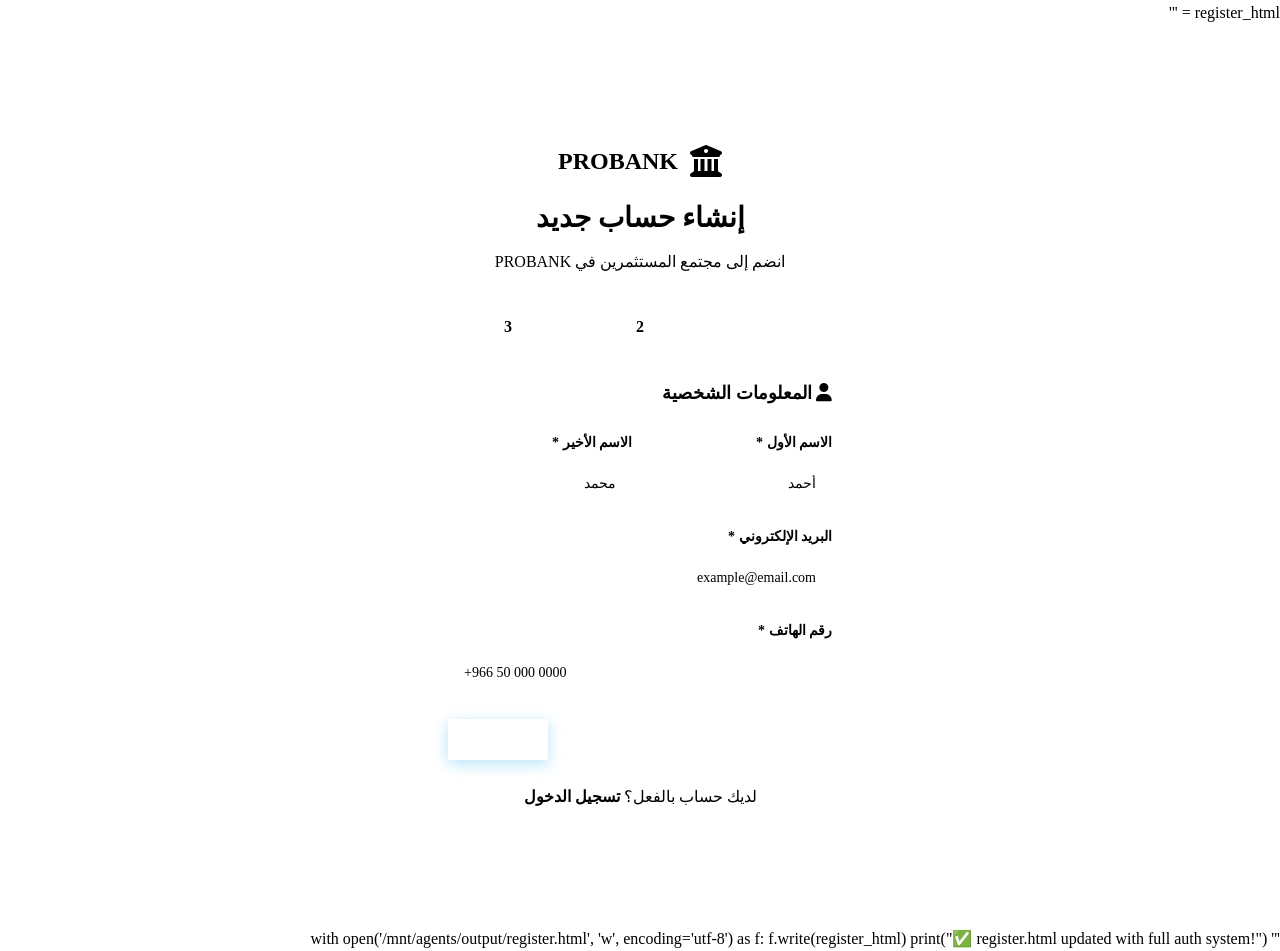
==== commit a85ff43b: "Update register.html" ====
--- a/register.html
+++ b/register.html
@@ -1,4 +1,5 @@
-<!DOCTYPE html>
+
+register_html = '''<!DOCTYPE html>
 <html lang="ar" dir="rtl">
 <head>
     <meta charset="UTF-8">
@@ -38,21 +39,21 @@
                         <h3 style="margin-bottom: 24px; font-size: 18px;"><i class="fas fa-user" style="color: var(--primary);"></i> المعلومات الشخصية</h3>
                         <div class="form-row">
                             <div class="form-group">
-                                <label>الاسم الأول</label>
-                                <input type="text" class="form-input" placeholder="أحمد" required>
+                                <label>الاسم الأول *</label>
+                                <input type="text" id="regFirstName" class="form-input" placeholder="أحمد" required>
                             </div>
                             <div class="form-group">
-                                <label>الاسم الأخير</label>
-                                <input type="text" class="form-input" placeholder="محمد" required>
-                            </div>
-                        </div>
-                        <div class="form-group">
-                            <label>البريد الإلكتروني</label>
-                            <input type="email" class="form-input" placeholder="example@email.com" required>
-                        </div>
-                        <div class="form-group">
-                            <label>رقم الهاتف</label>
-                            <input type="tel" class="form-input" placeholder="+966 50 000 0000" required>
+                                <label>الاسم الأخير *</label>
+                                <input type="text" id="regLastName" class="form-input" placeholder="محمد" required>
+                            </div>
+                        </div>
+                        <div class="form-group">
+                            <label>البريد الإلكتروني *</label>
+                            <input type="email" id="regEmail" class="form-input" placeholder="example@email.com" required>
+                        </div>
+                        <div class="form-group">
+                            <label>رقم الهاتف *</label>
+                            <input type="tel" id="regPhone" class="form-input" placeholder="+966 50 000 0000" required>
                         </div>
                         <div class="form-actions" style="justify-content: flex-end;">
                             <button type="button" class="btn btn-primary" onclick="nextStep()">
@@ -65,24 +66,24 @@
                     <div id="step-2" style="display: none;">
                         <h3 style="margin-bottom: 24px; font-size: 18px;"><i class="fas fa-lock" style="color: var(--primary);"></i> إعدادات الأمان</h3>
                         <div class="form-group">
-                            <label>كلمة المرور</label>
+                            <label>كلمة المرور *</label>
                             <div class="password-input">
-                                <input type="password" class="form-input" placeholder="أدخل كلمة مرور قوية" required>
+                                <input type="password" id="regPassword" class="form-input" placeholder="أدخل كلمة مرور قوية" required oninput="checkPasswordStrength(this.value)">
                                 <button type="button" class="toggle-password">
                                     <i class="fas fa-eye"></i>
                                 </button>
                             </div>
                             <div class="password-strength">
                                 <div class="strength-bar">
-                                    <div class="strength-fill" style="width: 0%"></div>
+                                    <div class="strength-fill" id="strengthFill" style="width: 0%"></div>
                                 </div>
-                                <span class="strength-text">أدخل كلمة مرور</span>
-                            </div>
-                        </div>
-                        <div class="form-group">
-                            <label>تأكيد كلمة المرور</label>
+                                <span class="strength-text" id="strengthText">أدخل كلمة مرور</span>
+                            </div>
+                        </div>
+                        <div class="form-group">
+                            <label>تأكيد كلمة المرور *</label>
                             <div class="password-input">
-                                <input type="password" class="form-input" placeholder="أعد إدخال كلمة المرور" required>
+                                <input type="password" id="regConfirmPassword" class="form-input" placeholder="أعد إدخال كلمة المرور" required>
                                 <button type="button" class="toggle-password">
                                     <i class="fas fa-eye"></i>
                                 </button>
@@ -90,11 +91,11 @@
                         </div>
                         <div class="form-group">
                             <label>تاريخ الميلاد</label>
-                            <input type="date" class="form-input" required>
+                            <input type="date" id="regBirthDate" class="form-input">
                         </div>
                         <div class="form-group">
                             <label>الجنسية</label>
-                            <select class="form-input" required>
+                            <select id="regNationality" class="form-input">
                                 <option value="">اختر الجنسية</option>
                                 <option>السعودية</option>
                                 <option>الإمارات</option>
@@ -119,35 +120,61 @@
                     <!-- Step 3: Confirmation -->
                     <div id="step-3" style="display: none;">
                         <h3 style="margin-bottom: 24px; font-size: 18px;"><i class="fas fa-check-circle" style="color: var(--primary);"></i> تأكيد الحساب</h3>
-                        <div style="text-align: center; padding: 32px; background: var(--bg-glass); border-radius: var(--radius); margin-bottom: 24px;">
-                            <i class="fas fa-envelope-open-text" style="font-size: 64px; color: var(--primary); margin-bottom: 16px;"></i>
-                            <h4 style="margin-bottom: 8px;">تأكيد البريد الإلكتروني</h4>
-                            <p style="color: var(--text-secondary);">سنرسل لك رمز التحقق على بريدك الإلكتروني</p>
-                        </div>
-                        <div class="form-group">
-                            <label>رمز التحقق</label>
-                            <div style="display: flex; gap: 12px; justify-content: center;">
-                                <input type="text" class="form-input" style="width: 60px; text-align: center; font-size: 24px; padding: 12px;" maxlength="1">
-                                <input type="text" class="form-input" style="width: 60px; text-align: center; font-size: 24px; padding: 12px;" maxlength="1">
-                                <input type="text" class="form-input" style="width: 60px; text-align: center; font-size: 24px; padding: 12px;" maxlength="1">
-                                <input type="text" class="form-input" style="width: 60px; text-align: center; font-size: 24px; padding: 12px;" maxlength="1">
-                                <input type="text" class="form-input" style="width: 60px; text-align: center; font-size: 24px; padding: 12px;" maxlength="1">
-                                <input type="text" class="form-input" style="width: 60px; text-align: center; font-size: 24px; padding: 12px;" maxlength="1">
-                            </div>
-                        </div>
+                        
+                        <!-- Email Verification Simulation -->
+                        <div id="verifySection">
+                            <div style="text-align: center; padding: 32px; background: var(--bg-glass); border-radius: var(--radius); margin-bottom: 24px;">
+                                <i class="fas fa-envelope-open-text" style="font-size: 64px; color: var(--primary); margin-bottom: 16px;"></i>
+                                <h4 style="margin-bottom: 8px;">تأكيد البريد الإلكتروني</h4>
+                                <p style="color: var(--text-secondary);">سنرسل رمز التحقق على بريدك الإلكتروني</p>
+                                <p id="verifyEmailDisplay" style="color: var(--primary); font-weight: 600; margin-top: 8px;"></p>
+                            </div>
+                            
+                            <div style="text-align: center; margin-bottom: 24px;">
+                                <button type="button" class="btn btn-primary" onclick="sendVerificationCode()" id="sendCodeBtn">
+                                    <i class="fas fa-paper-plane"></i> إرسال رمز التحقق
+                                </button>
+                            </div>
+                            
+                            <!-- OTP Input (shown after sending) -->
+                            <div id="otpSection" style="display: none;">
+                                <div class="form-group">
+                                    <label style="text-align: center; display: block;">أدخل رمز التحقق المكون من 6 أرقام</label>
+                                    <div style="display: flex; gap: 12px; justify-content: center; margin-top: 16px;">
+                                        <input type="text" class="form-input otp-input" style="width: 50px; text-align: center; font-size: 24px; padding: 12px;" maxlength="1" oninput="moveToNext(this, 0)">
+                                        <input type="text" class="form-input otp-input" style="width: 50px; text-align: center; font-size: 24px; padding: 12px;" maxlength="1" oninput="moveToNext(this, 1)">
+                                        <input type="text" class="form-input otp-input" style="width: 50px; text-align: center; font-size: 24px; padding: 12px;" maxlength="1" oninput="moveToNext(this, 2)">
+                                        <input type="text" class="form-input otp-input" style="width: 50px; text-align: center; font-size: 24px; padding: 12px;" maxlength="1" oninput="moveToNext(this, 3)">
+                                        <input type="text" class="form-input otp-input" style="width: 50px; text-align: center; font-size: 24px; padding: 12px;" maxlength="1" oninput="moveToNext(this, 4)">
+                                        <input type="text" class="form-input otp-input" style="width: 50px; text-align: center; font-size: 24px; padding: 12px;" maxlength="1" oninput="moveToNext(this, 5)">
+                                    </div>
+                                    <p style="text-align: center; margin-top: 16px; color: var(--text-muted); font-size: 14px;">
+                                        <i class="fas fa-info-circle"></i> للاختبار السريع: اضغط على "تخطي التحقق"
+                                    </p>
+                                </div>
+                            </div>
+                        </div>
+                        
+                        <!-- Terms -->
                         <div class="form-group">
                             <label class="checkbox-item" style="display: flex; align-items: center; gap: 12px; cursor: pointer;">
-                                <input type="checkbox" required>
+                                <input type="checkbox" id="agreeTerms" required>
                                 <span>أوافق على <a href="#" style="color: var(--primary);">شروط الاستخدام</a> و <a href="#" style="color: var(--primary);">سياسة الخصوصية</a></span>
                             </label>
                         </div>
+                        
                         <div class="form-actions">
                             <button type="button" class="btn btn-outline" onclick="prevStep()">
                                 <i class="fas fa-arrow-right"></i> السابق
                             </button>
-                            <button type="submit" class="btn btn-primary">
-                                <i class="fas fa-user-check"></i> إنشاء الحساب
-                            </button>
+                            <div style="display: flex; gap: 12px;">
+                                <button type="button" class="btn btn-outline" onclick="skipVerification()">
+                                    <i class="fas fa-forward"></i> تخطي التحقق
+                                </button>
+                                <button type="submit" class="btn btn-primary" id="submitBtn" disabled>
+                                    <i class="fas fa-user-check"></i> إنشاء الحساب
+                                </button>
+                            </div>
                         </div>
                     </div>
                 </form>
@@ -163,8 +190,47 @@
     <script>
         let currentStep = 1;
         const totalSteps = 3;
+        let verificationCode = '';
+        let isVerified = false;
 
         function nextStep() {
+            // Validate current step
+            if (currentStep === 1) {
+                const firstName = document.getElementById('regFirstName').value.trim();
+                const lastName = document.getElementById('regLastName').value.trim();
+                const email = document.getElementById('regEmail').value.trim();
+                const phone = document.getElementById('regPhone').value.trim();
+                
+                if (!firstName || !lastName || !email || !phone) {
+                    showToast('الرجاء ملء جميع الحقول المطلوبة', 'error');
+                    return;
+                }
+                
+                // Check if email already exists
+                if (getUserByEmail(email)) {
+                    showToast('البريد الإلكتروني مسجل مسبقاً!', 'error');
+                    return;
+                }
+                
+                // Update verify email display
+                document.getElementById('verifyEmailDisplay').textContent = email;
+            }
+            
+            if (currentStep === 2) {
+                const password = document.getElementById('regPassword').value;
+                const confirmPassword = document.getElementById('regConfirmPassword').value;
+                
+                if (!password || password.length < 6) {
+                    showToast('كلمة المرور يجب أن تكون 6 أحرف على الأقل', 'error');
+                    return;
+                }
+                
+                if (password !== confirmPassword) {
+                    showToast('كلمتا المرور غير متطابقتين!', 'error');
+                    return;
+                }
+            }
+            
             if (currentStep < totalSteps) {
                 document.getElementById(`step-${currentStep}`).style.display = 'none';
                 currentStep++;
@@ -202,31 +268,128 @@
             }
         }
 
+        function checkPasswordStrength(password) {
+            const fill = document.getElementById('strengthFill');
+            const text = document.getElementById('strengthText');
+            
+            let strength = 0;
+            if (password.length >= 6) strength++;
+            if (password.length >= 10) strength++;
+            if (/[A-Z]/.test(password)) strength++;
+            if (/[0-9]/.test(password)) strength++;
+            if (/[^A-Za-z0-9]/.test(password)) strength++;
+            
+            const width = (strength / 5) * 100;
+            fill.style.width = width + '%';
+            
+            if (strength <= 1) {
+                fill.style.background = 'var(--danger)';
+                text.textContent = 'ضعيفة';
+                text.style.color = 'var(--danger)';
+            } else if (strength <= 3) {
+                fill.style.background = 'var(--warning)';
+                text.textContent = 'متوسطة';
+                text.style.color = 'var(--warning)';
+            } else {
+                fill.style.background = 'var(--success)';
+                text.textContent = 'قوية';
+                text.style.color = 'var(--success)';
+            }
+        }
+
+        function sendVerificationCode() {
+            // Generate random 6-digit code
+            verificationCode = Math.floor(100000 + Math.random() * 900000).toString();
+            
+            showToast('تم إرسال رمز التحقق: ' + verificationCode, 'success', 5000);
+            
+            document.getElementById('otpSection').style.display = 'block';
+            document.getElementById('sendCodeBtn').textContent = 'إعادة الإرسال';
+            
+            // Focus first OTP input
+            setTimeout(() => {
+                document.querySelector('.otp-input').focus();
+            }, 100);
+        }
+
+        function moveToNext(input, index) {
+            const inputs = document.querySelectorAll('.otp-input');
+            
+            if (input.value.length === 1 && index < inputs.length - 1) {
+                inputs[index + 1].focus();
+            }
+            
+            // Check if all filled
+            const allFilled = Array.from(inputs).every(inp => inp.value.length === 1);
+            if (allFilled) {
+                const enteredCode = Array.from(inputs).map(inp => inp.value).join('');
+                if (enteredCode === verificationCode) {
+                    isVerified = true;
+                    document.getElementById('submitBtn').disabled = false;
+                    showToast('تم التحقق بنجاح!', 'success');
+                } else {
+                    showToast('رمز التحقق غير صحيح!', 'error');
+                    inputs.forEach(inp => inp.value = '');
+                    inputs[0].focus();
+                }
+            }
+        }
+
+        function skipVerification() {
+            isVerified = true;
+            document.getElementById('submitBtn').disabled = false;
+            showToast('تم تخطي التحقق (وضع الاختبار)', 'warning');
+        }
+
         function handleRegister(e) {
             e.preventDefault();
-            showToast('جاري إنشاء الحساب...', 'success');
+            
+            if (!document.getElementById('agreeTerms').checked) {
+                showToast('الرجاء الموافقة على الشروط والأحكام', 'error');
+                return;
+            }
+            
+            const firstName = document.getElementById('regFirstName').value.trim();
+            const lastName = document.getElementById('regLastName').value.trim();
+            const email = document.getElementById('regEmail').value.trim();
+            const phone = document.getElementById('regPhone').value.trim();
+            const password = document.getElementById('regPassword').value;
+            
+            // Create new user
+            const newUser = {
+                id: generateUserId(),
+                firstName: firstName,
+                lastName: lastName,
+                email: email,
+                phone: phone,
+                password: password,
+                role: 'investor',
+                status: 'active',
+                avatar: `https://ui-avatars.com/api/?name=${encodeURIComponent(firstName + '+' + lastName)}&background=0ea5e9&color=fff`,
+                createdAt: new Date().toISOString(),
+                balance: 0,
+                investments: []
+            };
+            
+            saveUser(newUser);
+            setCurrentUser(newUser);
+            
+            showToast('تم إنشاء الحساب بنجاح!', 'success');
+            
             setTimeout(() => {
-                showToast('تم إنشاء الحساب بنجاح!', 'success');
-                setTimeout(() => {
-                    window.location.href = 'dashboard.html';
-                }, 1000);
+                window.location.href = 'dashboard.html';
             }, 1500);
         }
 
-        // Auto-focus OTP inputs
-        document.querySelectorAll('#step-3 input[maxlength="1"]').forEach((input, index, inputs) => {
-            input.addEventListener('input', function() {
-                if (this.value.length === 1 && index < inputs.length - 1) {
-                    inputs[index + 1].focus();
-                }
-            });
-            
-            input.addEventListener('keydown', function(e) {
-                if (e.key === 'Backspace' && this.value.length === 0 && index > 0) {
-                    inputs[index - 1].focus();
-                }
-            });
-        });
+        // Redirect if already logged in
+        if (isLoggedIn()) {
+            const user = getCurrentUser();
+            if (user.role === 'admin') {
+                window.location.href = 'admin.html';
+            } else {
+                window.location.href = 'dashboard.html';
+            }
+        }
     </script>
 </body>
 </html>'''
@@ -234,4 +397,4 @@
 with open('/mnt/agents/output/register.html', 'w', encoding='utf-8') as f:
     f.write(register_html)
 
-print("✅ register.html created successfully!")
+print("✅ register.html updated with full auth system!")
